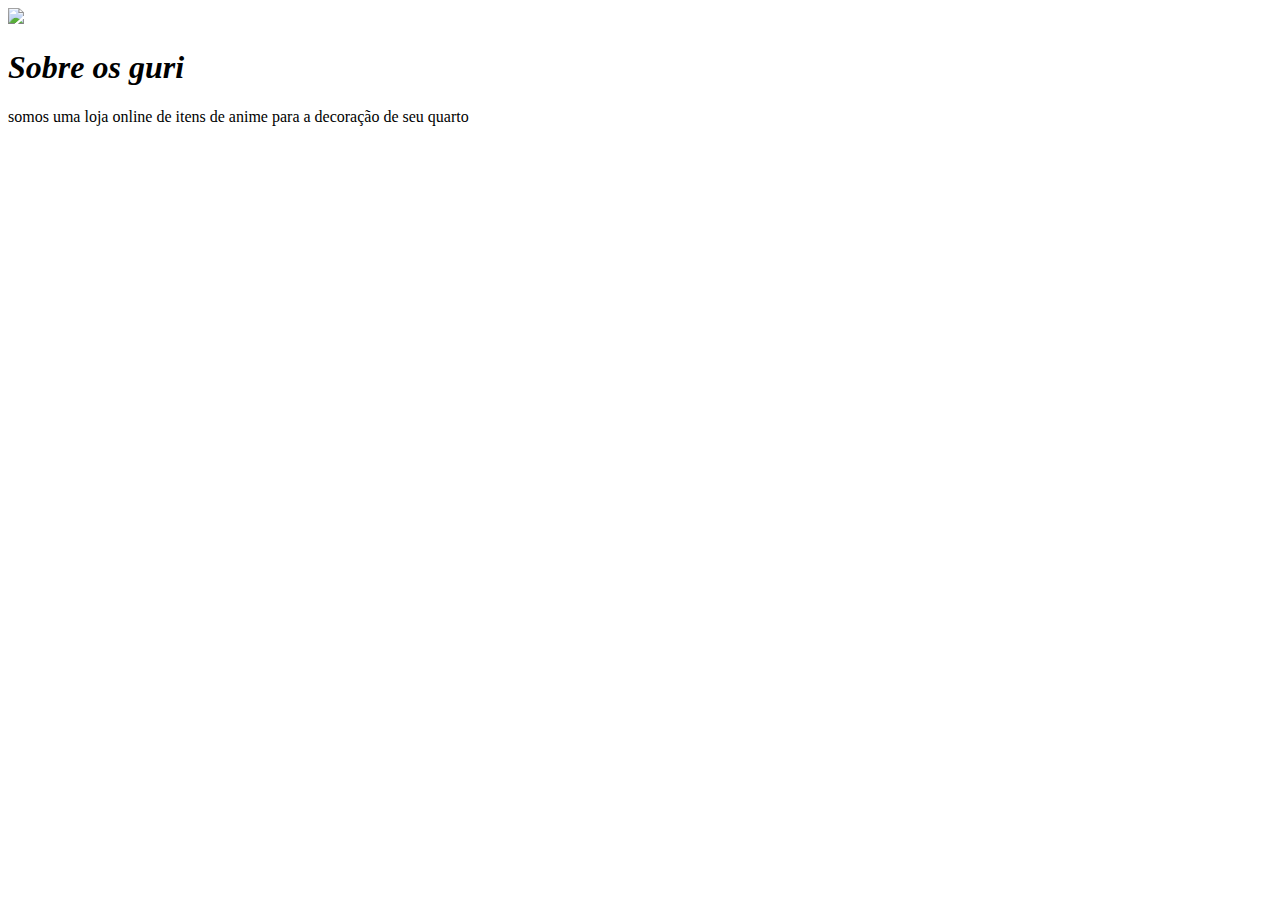
==== index.html @ 18140112 "Update index.html" ====
<!DOCTYPE html>
<html lang="pt-br">
  <head>
    <meta charset="UTF-8">
    <title>os guri </title>
    <link rel="stylesheet" href="style.css">
  </head>
  <body>
    <img id="banner" src="banner anime">
    <h1><em>Sobre os guri</em></h1>
    <p>somos uma loja online de itens de anime para a decoração de seu quarto 
  </body>
</html>
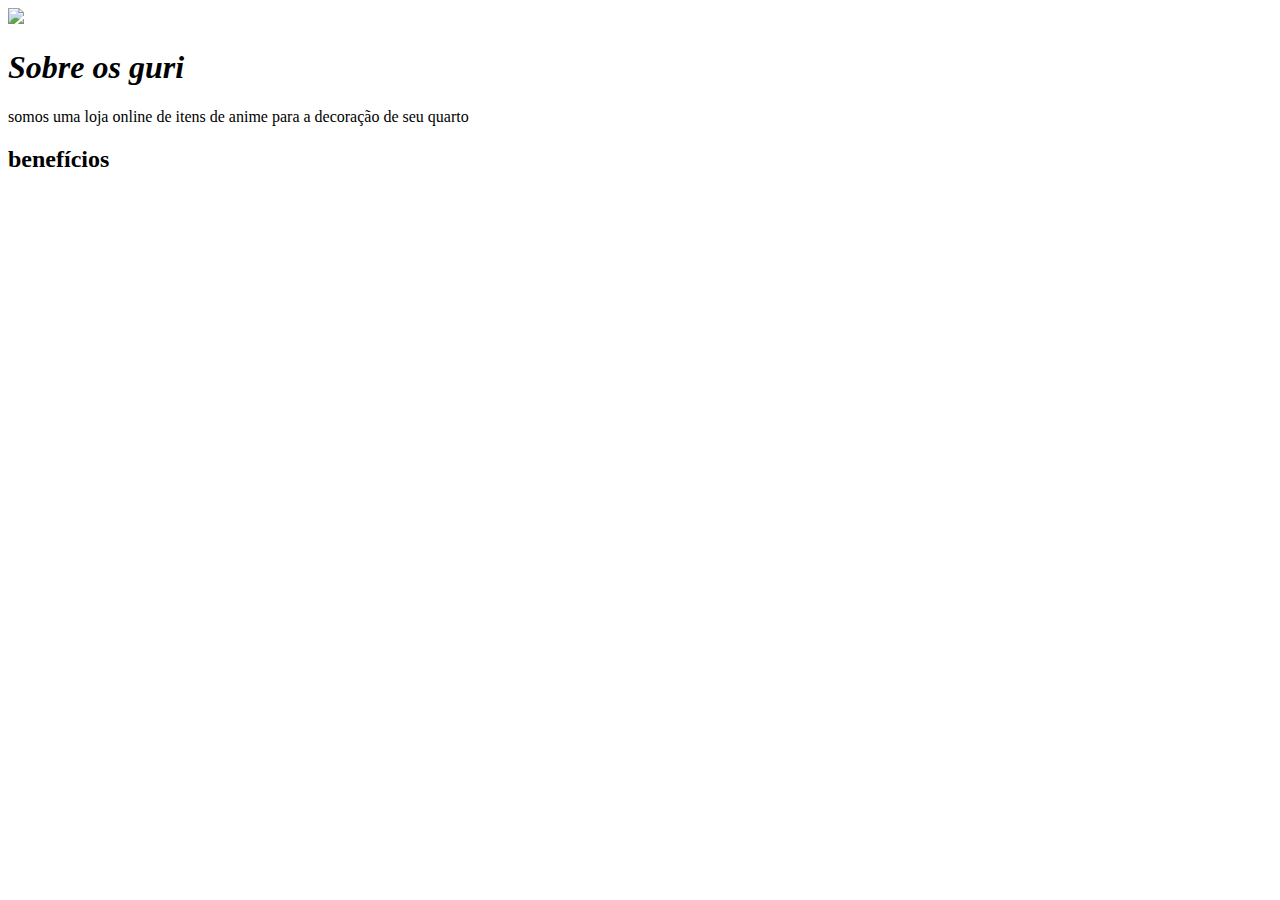
==== commit 6623db6f: "Update index.html" ====
--- a/index.html
+++ b/index.html
@@ -7,7 +7,12 @@
   </head>
   <body>
     <img id="banner" src="banner anime">
-    <h1><em>Sobre os guri</em></h1>
+   <h1><em>Sobre os guri</em></h1>
+    <div class="principal">
     <p>somos uma loja online de itens de anime para a decoração de seu quarto 
+    </div>
+ <div class="benefícios">
+  <h2>benefícios</h2>
+ </div>
   </body>
 </html>
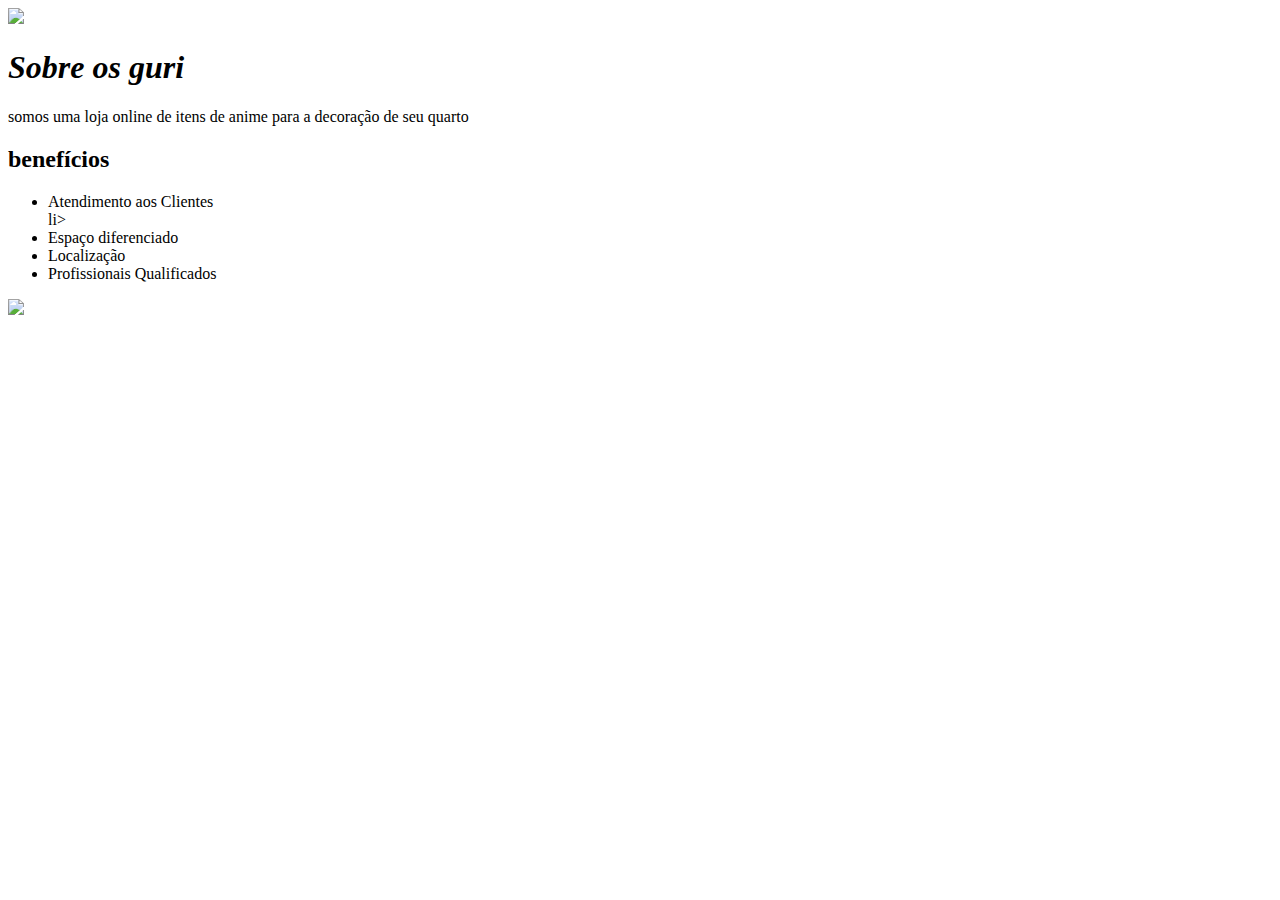
==== commit 176d00b7: "Update index.html" ====
--- a/index.html
+++ b/index.html
@@ -13,6 +13,13 @@
     </div>
  <div class="benefícios">
   <h2>benefícios</h2>
+ <ul>
+  <li class="itens">Atendimento aos Clientes</li>li>
+  <li class="itens">Espaço diferenciado</li>
+  <li class="itens">Localização</li>
+  <li class="itens">Profissionais Qualificados</li>
+ </ul>
+<img src="benefícios.jpg" class="imagembeneficios">
  </div>
   </body>
 </html>
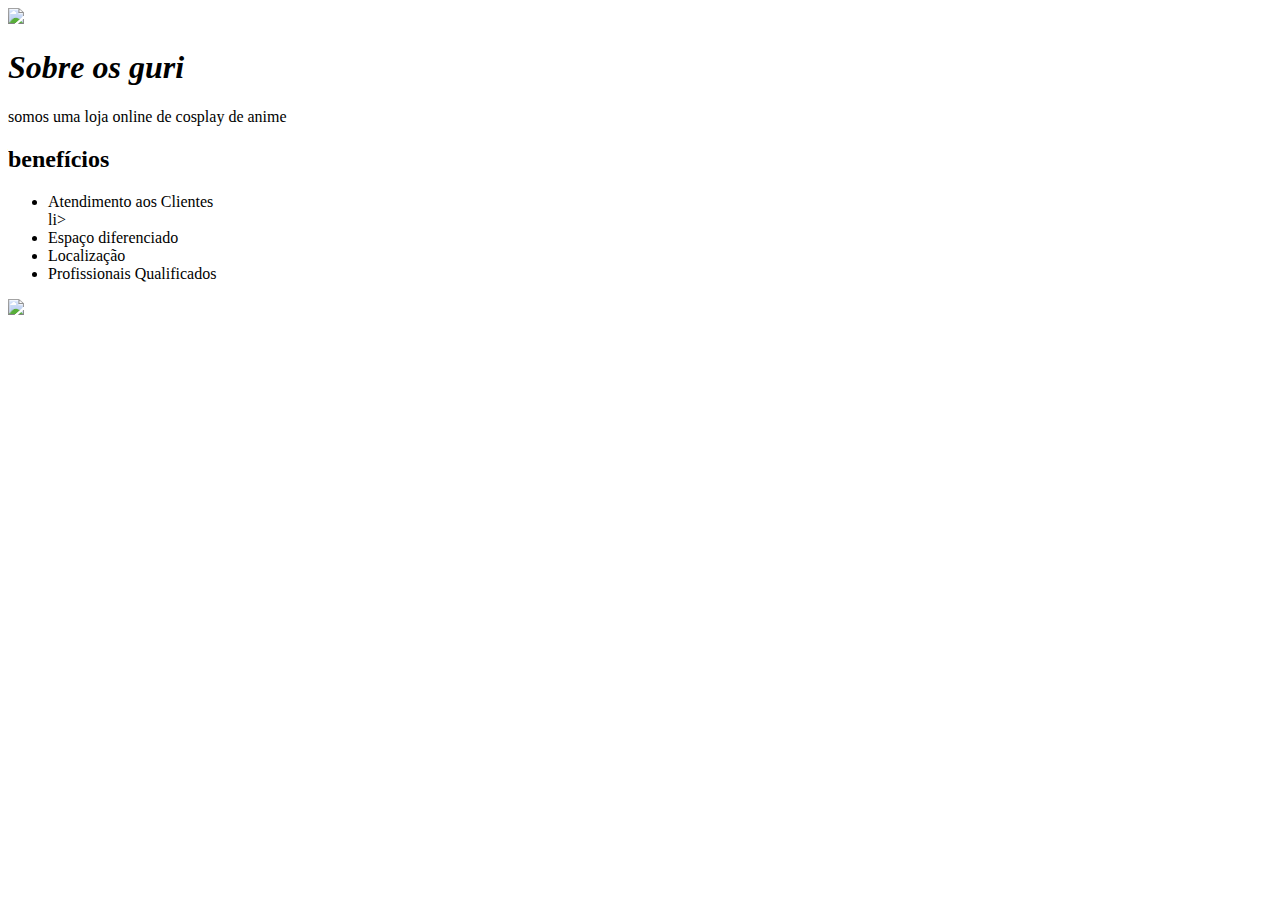
==== commit 3a1b9480: "Update index.html" ====
--- a/index.html
+++ b/index.html
@@ -6,10 +6,11 @@
     <link rel="stylesheet" href="style.css">
   </head>
   <body>
-    <img id="banner" src="banner anime">
+    <img id="banner" src="1_20230824_152216_0000.png">
    <h1><em>Sobre os guri</em></h1>
     <div class="principal">
-    <p>somos uma loja online de itens de anime para a decoração de seu quarto 
+    <p>somos uma loja online de cosplay de anime 
+      
     </div>
  <div class="benefícios">
   <h2>benefícios</h2>
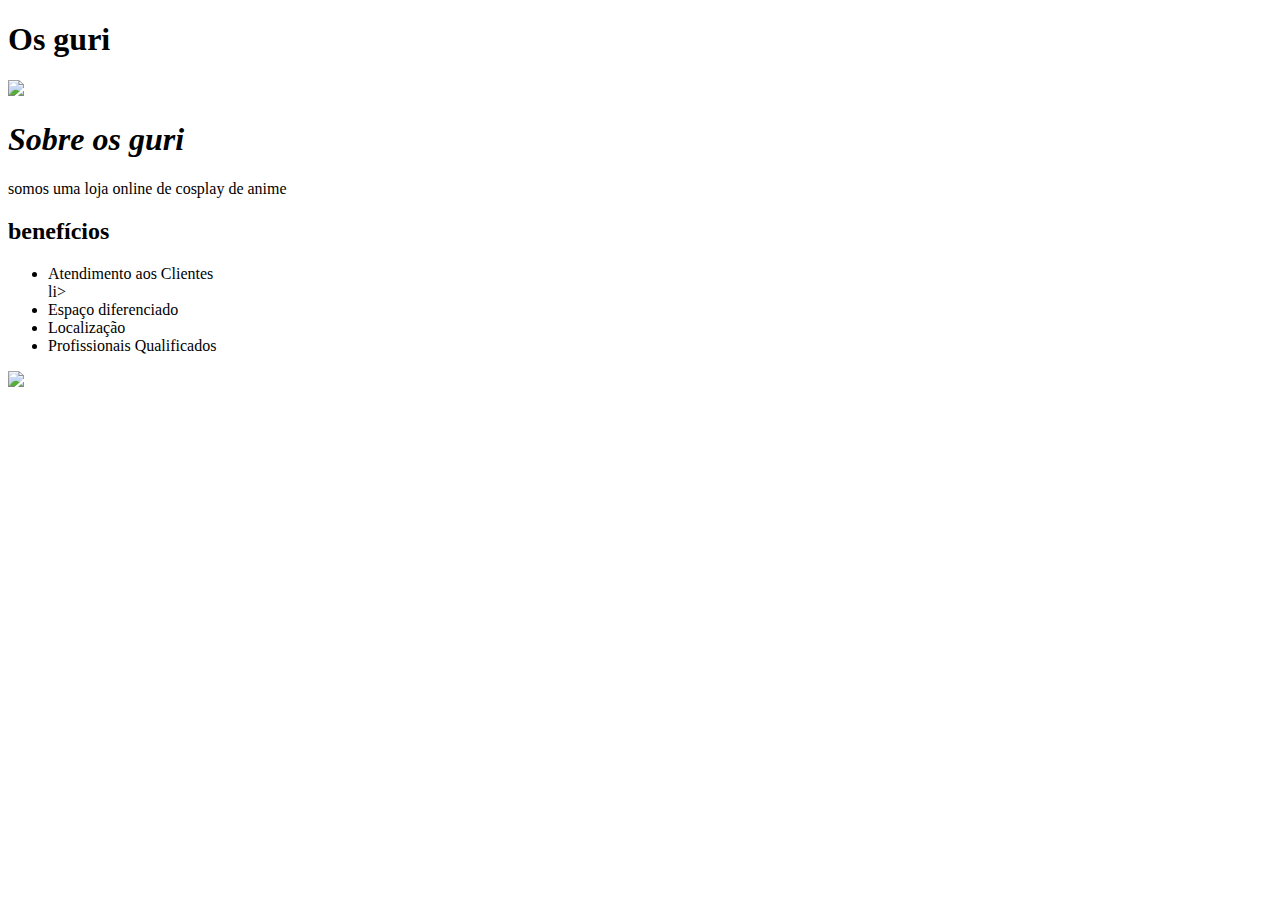
==== commit 04b9d73c: "Update index.html" ====
--- a/index.html
+++ b/index.html
@@ -6,7 +6,10 @@
     <link rel="stylesheet" href="style.css">
   </head>
   <body>
-    <img id="banner" src="1_20230824_152216_0000.png">
+      <header>
+        <h1 class="título principal">Os guri </h1>
+      </header>
+        <img id="banner" src="1_20230824_152216_0000.png">
    <h1><em>Sobre os guri</em></h1>
     <div class="principal">
     <p>somos uma loja online de cosplay de anime 
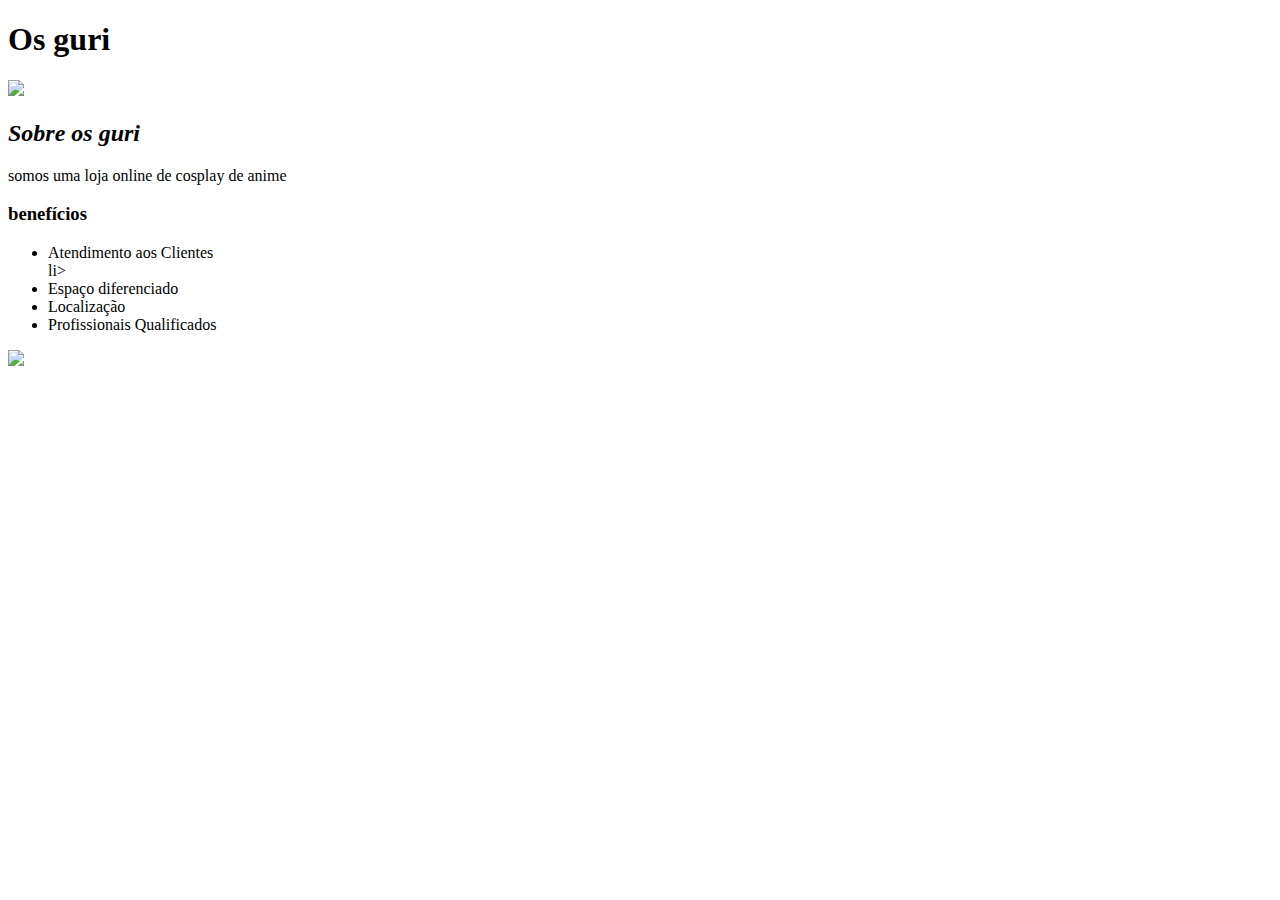
==== commit a242b91f: "Update index.html" ====
--- a/index.html
+++ b/index.html
@@ -10,13 +10,13 @@
         <h1 class="título principal">Os guri </h1>
       </header>
         <img id="banner" src="1_20230824_152216_0000.png">
-   <h1><em>Sobre os guri</em></h1>
+   <h2><em>Sobre os guri</em></h1>
     <div class="principal">
     <p>somos uma loja online de cosplay de anime 
       
     </div>
  <div class="benefícios">
-  <h2>benefícios</h2>
+  <h3>benefícios</h3>
  <ul>
   <li class="itens">Atendimento aos Clientes</li>li>
   <li class="itens">Espaço diferenciado</li>
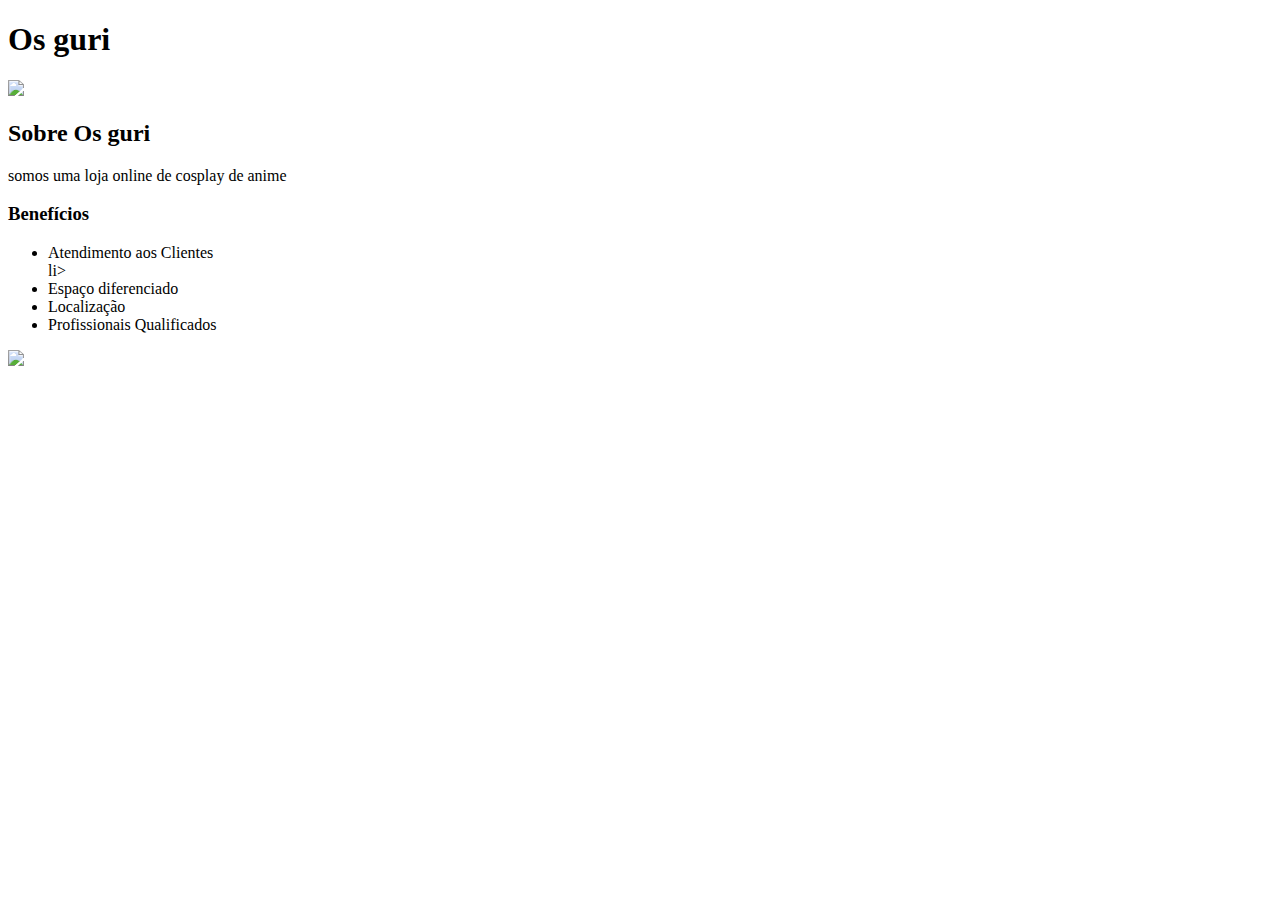
==== commit 371d8899: "Update index.html" ====
--- a/index.html
+++ b/index.html
@@ -10,13 +10,13 @@
         <h1 class="título principal">Os guri </h1>
       </header>
         <img id="banner" src="1_20230824_152216_0000.png">
-   <h2><em>Sobre os guri</em></h1>
     <div class="principal">
-    <p>somos uma loja online de cosplay de anime 
+   <h2 class="titulo-centralizado">Sobre Os guri </h2>
+      <p>somos uma loja online de cosplay de anime 
       
     </div>
  <div class="benefícios">
-  <h3>benefícios</h3>
+  <h3 class="titulo-centralizado">Benefícios</h3>
  <ul>
   <li class="itens">Atendimento aos Clientes</li>li>
   <li class="itens">Espaço diferenciado</li>
